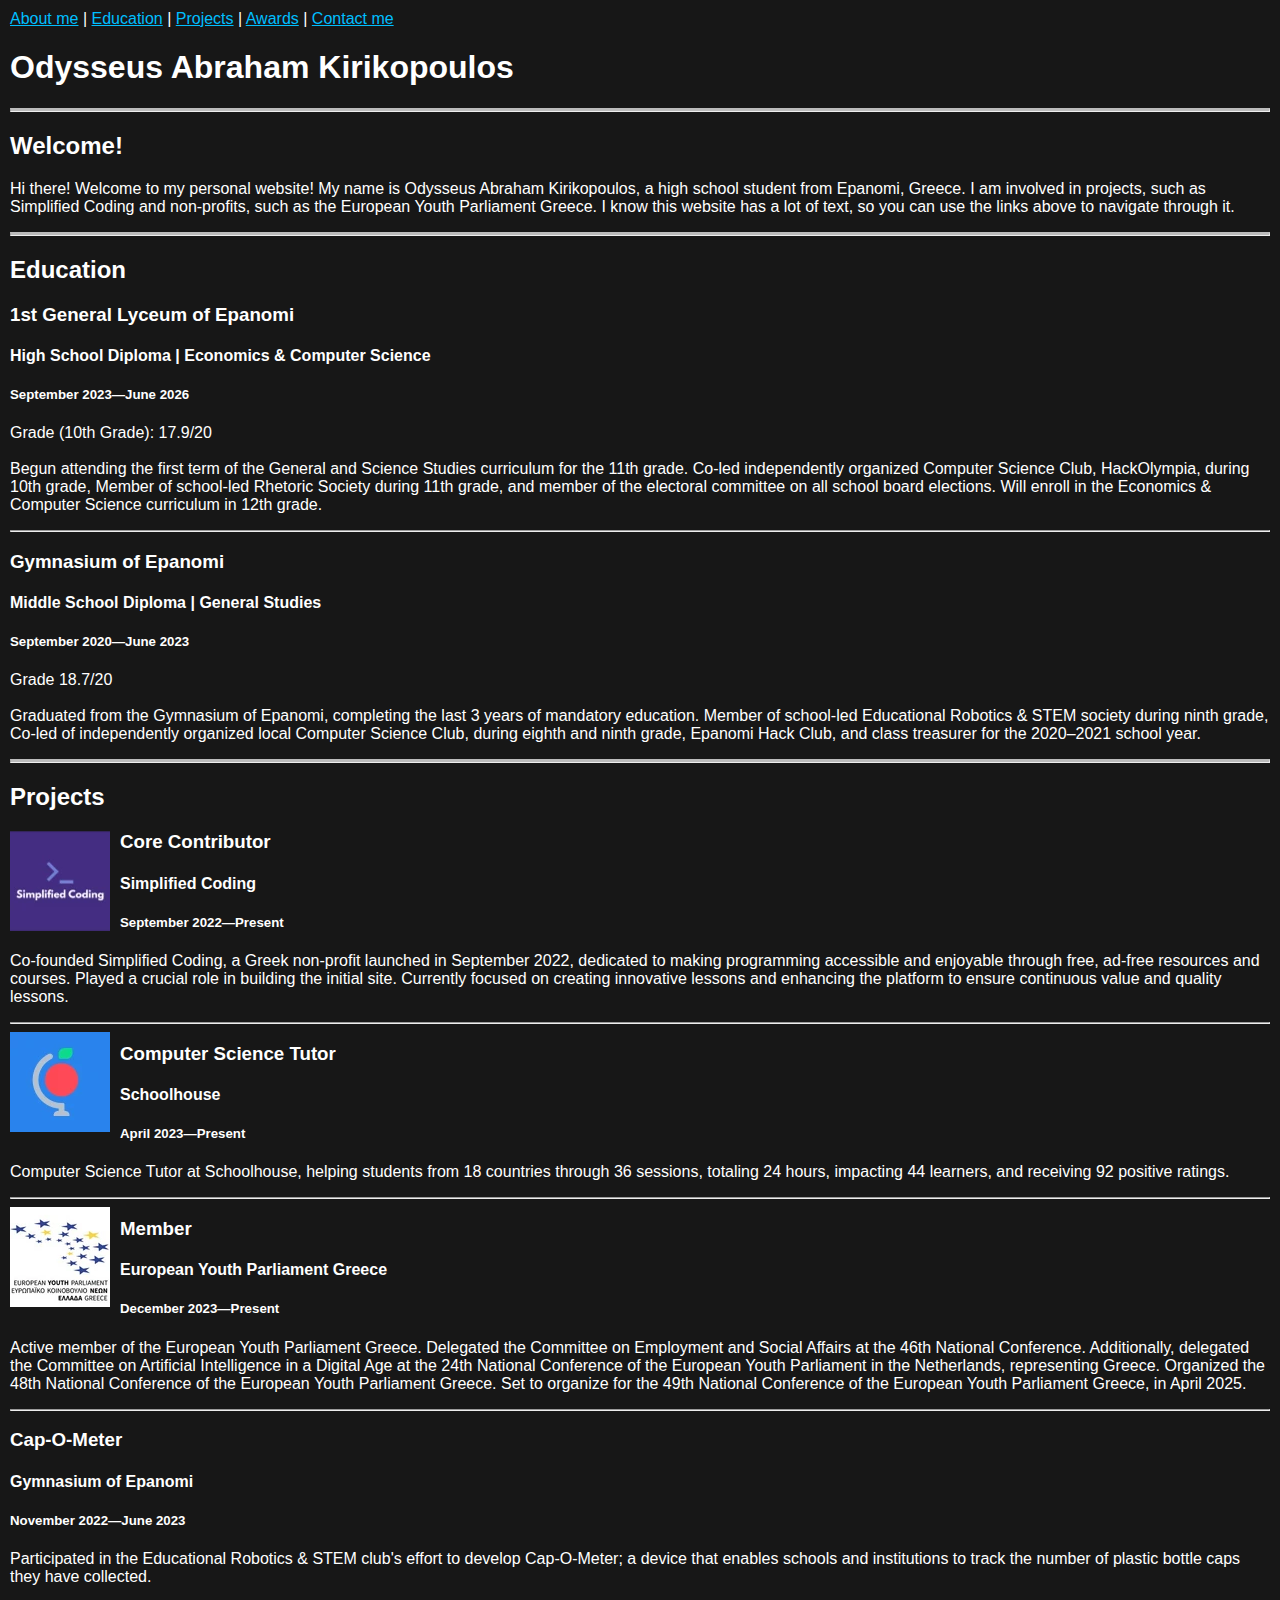
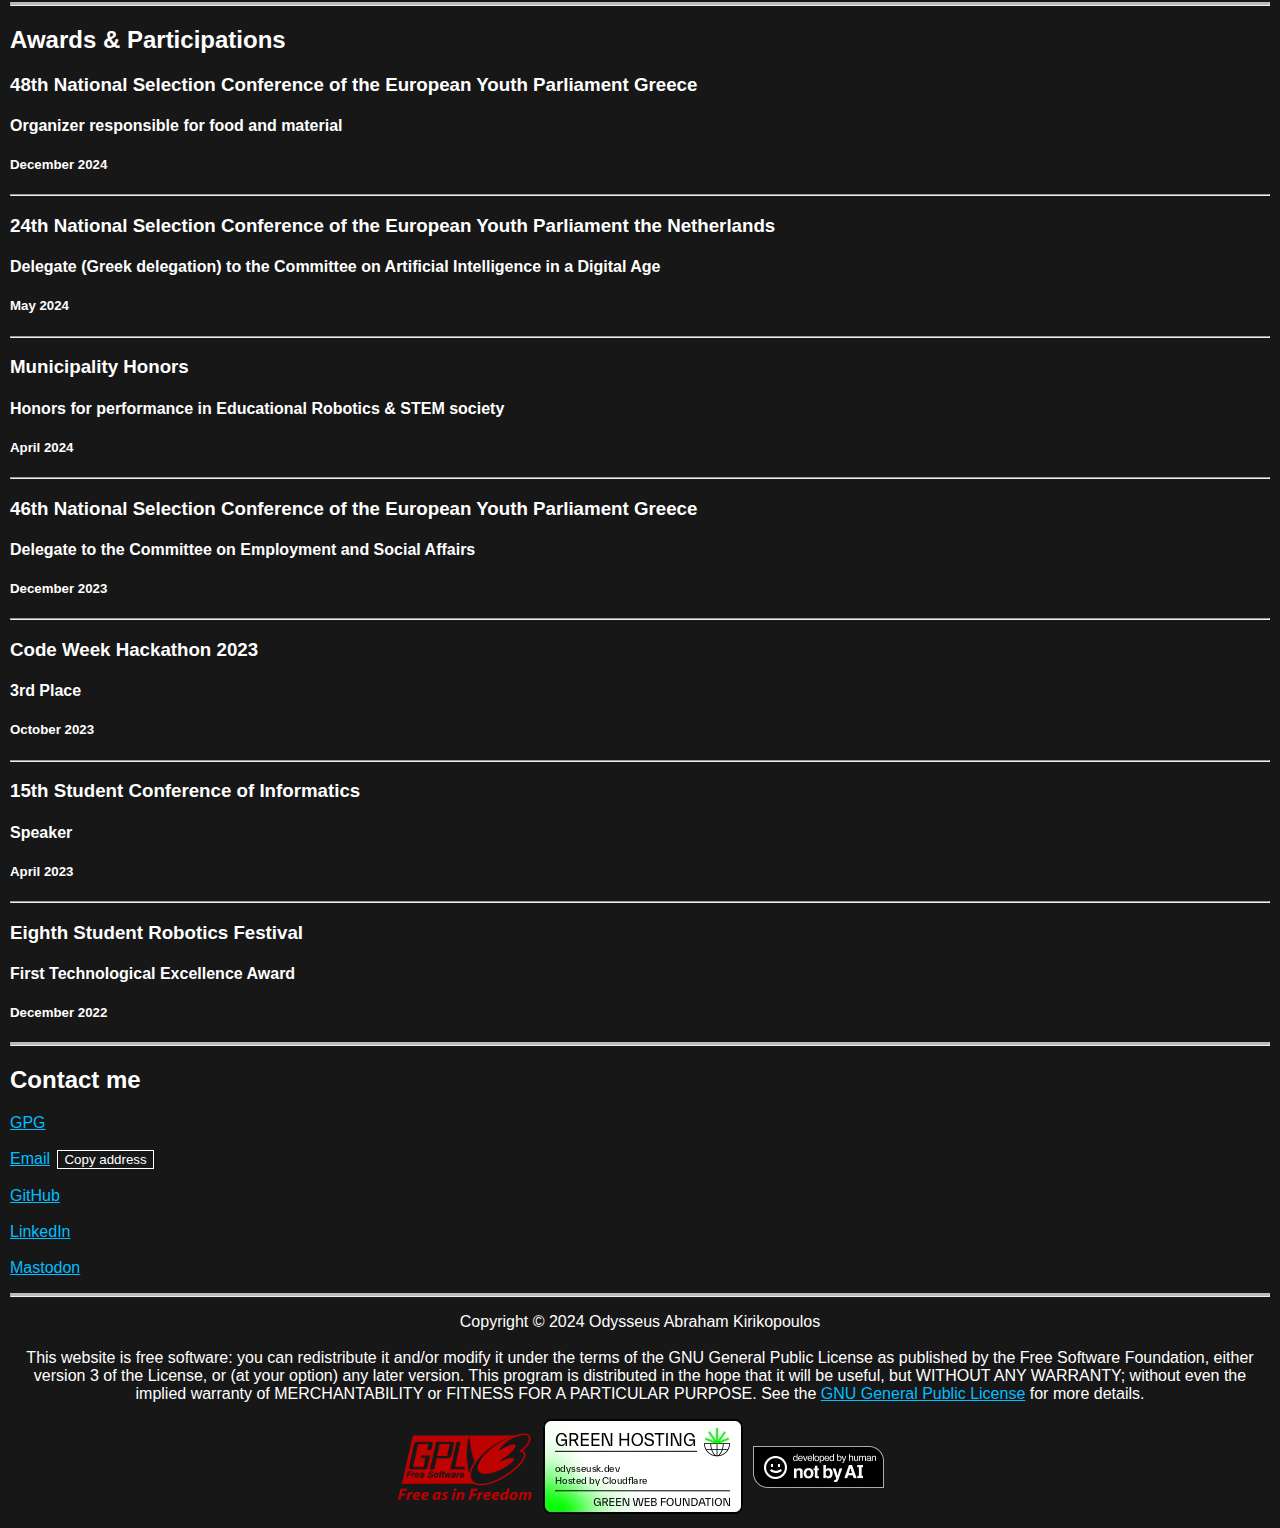
==== index.html @ 644450b6 "Slight changes in about me" ====
<!DOCTYPE html>

<html lang="en">

<head>

    <meta charset="UTF-8">
    <meta name="viewport" content="width=device-width">
    <meta name="description" content="The personal website of Odysseus Abraham Kirikopoulos">

    <link rel="stylesheet" href="style.css">
    <link rel="preload" href="https://fonts.googleapis.com/css2?family=Ubuntu:ital,wght@0,300;0,400;0,500;0,700;1,300;1,400;1,500;1,700&display=swap" as="font" crossorigin>

    <title>Odysseus Abraham Kirikopoulos</title>

</head>

<body>

<a href="#about-me">About me</a>
|
<a href="#education">Education</a>
|
<a href="#projects">Projects</a>
|
<a href="#awards">Awards</a>
|
<a href="#contact-me">Contact me</a>

<div id="banner">

  <h1>Odysseus Abraham Kirikopoulos</h1>

</div>

<hr class="solid">

<div id="about-me">

    <h2>Welcome!</h2>

        <p>
        Hi there!
        Welcome to my personal website!
        My name is Odysseus Abraham Kirikopoulos, a high school student from Epanomi, Greece.
        I am involved in projects, such as Simplified Coding
        and non-profits, such as the European Youth Parliament Greece.
        I know this website has a lot of text, so you can use the links above to navigate through it.
    </p>

</div>

<hr class="solid">

<div id="education">

    <h2>Education</h2>

        <h3>1st General Lyceum of Epanomi</h3>
        <h4>High School Diploma | Economics & Computer Science</h4>
        <h5>September 2023—June 2026</h5>

        <p>
        Grade (10th Grade): 17.9/20

        <br><br>
        Begun attending the first term of the General and Science Studies curriculum for the 11th grade.
        Co-led independently organized Computer Science Club, HackOlympia, during 10th grade,
        Member of school-led Rhetoric Society during 11th grade,
        and member of the electoral committee on all school board elections.
        Will enroll in the Economics & Computer Science curriculum in 12th grade.
    </p>

    <hr>

        <h3>Gymnasium of Epanomi</h3>
        <h4>Middle School Diploma | General Studies</h4>
        <h5>September 2020—June 2023</h5>

        <p>
        Grade 18.7/20

        <br><br>
        Graduated from the Gymnasium of Epanomi, completing the last 3 years of mandatory education.
        Member of school-led Educational Robotics & STEM society during ninth grade,
        Co-led of independently organized local Computer Science Club, during eighth and ninth grade,
        Epanomi Hack Club, and class treasurer for the 2020–2021 school year.
    </p>

</div>

<hr class="solid">

<div id="projects">

    <h2>Projects</h2>

            <img src="media/simplified_coding.webp" width="100" height="100" alt="Simplified Coding logo">

            <h3>Core Contributor</h3>
            <h4>Simplified Coding</h4>
            <h5>September 2022—Present</h5>

            <p>
            Co-founded Simplified Coding, a Greek non-profit launched in September 2022,
            dedicated to making programming accessible and enjoyable through free,
            ad-free resources and courses. Played a crucial role in building the
            initial site. Currently focused on creating innovative lessons and enhancing
            the platform to ensure continuous value and quality lessons.
        </p>

        <hr>

            <img src="media/schoolhouse.webp" width="100" height="100" alt="Schoolhouse logo">

            <h3>Computer Science Tutor</h3>
            <h4>Schoolhouse</h4>
            <h5>April 2023—Present</h5>

            <p>
            Computer Science Tutor at Schoolhouse, helping students from 18 countries through 36 sessions, totaling 24 hours,
            impacting 44 learners, and receiving 92 positive ratings.
        </p>

        <hr>

            <img src="media/eyp.webp" width="100" height="100" alt="European Youth Parliament logo">

            <h3>Member</h3>
            <h4>European Youth Parliament Greece</h4>
            <h5>December 2023—Present</h5>

            <p>
            Active member of the European Youth Parliament Greece.
            Delegated the Committee on Employment and Social Affairs at the 46th National Conference.
            Additionally, delegated the Committee on Artificial Intelligence in a Digital Age
            at the 24th National Conference of the European Youth Parliament in the Netherlands, representing Greece.
            Organized the 48th National Conference of the European Youth Parliament Greece.
            Set to organize for the 49th National Conference of the European Youth Parliament Greece, in April 2025.
        </p>

        <hr>

            <h3>Cap-O-Meter</h3>
            <h4>Gymnasium of Epanomi</h4>
            <h5>November 2022—June 2023</h5>

            <p>
            Participated in the Educational Robotics & STEM club's effort to develop Cap-O-Meter;
            a device that enables schools and institutions to track the number of plastic bottle caps they have collected.
        </p>

</div>

<hr class="solid">

<div id="awards">

  <h2>Awards & Participations</h2>

    <h3>48th National Selection Conference of the European Youth Parliament Greece</h3>
    <h4>Organizer responsible for food and material</h4>
    <h5>December 2024</h5>

    <hr>

    <h3>24th National Selection Conference of the European Youth Parliament the Netherlands</h3>
    <h4>Delegate (Greek delegation) to the Committee on Artificial Intelligence in a Digital Age</h4>
    <h5>May 2024</h5>

    <hr>

    <h3>Municipality Honors</h3>
    <h4>Honors for performance in Educational Robotics & STEM society</h4>
    <h5>April 2024</h5>

    <hr>

    <h3>46th National Selection Conference of the European Youth Parliament Greece</h3>
    <h4>Delegate to the Committee on Employment and Social Affairs</h4>
    <h5>December 2023</h5>

    <hr>

    <h3>Code Week Hackathon 2023</h3>
    <h4>3rd Place</h4>
    <h5>October 2023</h5>

    <hr>

    <h3>15th Student Conference of Informatics</h3>
    <h4>Speaker</h4>
    <h5>April 2023</h5>

    <hr>

    <h3>Eighth Student Robotics Festival</h3>
    <h4>First Technological Excellence Award</h4>
    <h5>December 2022</h5>

</div>

<hr class="solid">

<div id="contact-me">

    <h2>Contact me</h2>

    <p>

        <a href="key.asc">GPG</a>

        <br><br>

        <a href="mailto:odysseusk@proton.me" target="_blank">Email</a> <button onclick="copyEmail()">Copy address</button>

        <script>

            function copyEmail() {
            const email = 'odysseusk@proton.me';
            const tempInput = document.createElement('input');
            tempInput.value = email;
            document.body.appendChild(tempInput);
            tempInput.select();
            tempInput.setSelectionRange(0, 99999);
            document.execCommand('copy');
            document.body.removeChild(tempInput);
            alert("Email copied to clipboard!");
            }

        </script>

        <br><br>

        <a href="https://github.com/odysseuskir" target="_blank">GitHub</a>

        <br><br>

        <a href="https://www.linkedin.com/in/odysseuskir" target="_blank">LinkedIn</a>

        <br><br>

        <a rel="me" href="https://kafeneio.social/@odysseus" target="_blank">Mastodon</a>

    </p>

</div>

<hr class="solid">

<footer>

<p>
  Copyright &copy; 2024 Odysseus Abraham Kirikopoulos

  <br><br>

  This website is free software: you can redistribute it and/or modify
  it under the terms of the GNU General Public License as published by
  the Free Software Foundation, either version 3 of the License, or
  (at your option) any later version.

  This program is distributed in the hope that it will be useful,
  but WITHOUT ANY WARRANTY; without even the implied warranty of
  MERCHANTABILITY or FITNESS FOR A PARTICULAR PURPOSE.
  See the <a href="LICENSE.txt" target="_blank">GNU General Public License</a> for more details.

</p>

<div class="image-container">
  <a href="LICENSE.txt"><img src="media/gnu.webp" width="136" height="68" alt="GNU General Public License 3 - Free Software - Free as in Freedom" /></a>
  <a href="https://www.thegreenwebfoundation.org/green-web-check/?url=odysseusk.dev"><img src="media/greenwebfoundation.webp" width="200" height="95" alt="This website runs on green hosting - verified by thegreenwebfoundation.org"></a>
  <a href="https://notbyai.fyi/" target="_blank"><img src="media/notbyai.webp" width="131" height="42" alt="Produced by human; not by AI"></a>
</div>

</footer>

</body>

</html>
---- style.css ----
body {
    margin: 5px;
    padding: 5px;
    background-color: #171717;
    color: white;
    font-family: 'Ubuntu', sans-serif;
}

a, a:visited {
    color: deepskyblue;
}

footer {
    text-align: center;
}

#projects img {
    float: left;
    margin-right: 10px;
}

hr.solid {
    border-top: 3px solid #bbb;
}

.image-container {
  display: flex;
  align-items: center;
  justify-content: center;
}

.image-container img {
  margin: 0 5px;
}

button {
    margin-left: 3px;
    background-color: #171717;
    color: white;
    border: 1px solid white;
}
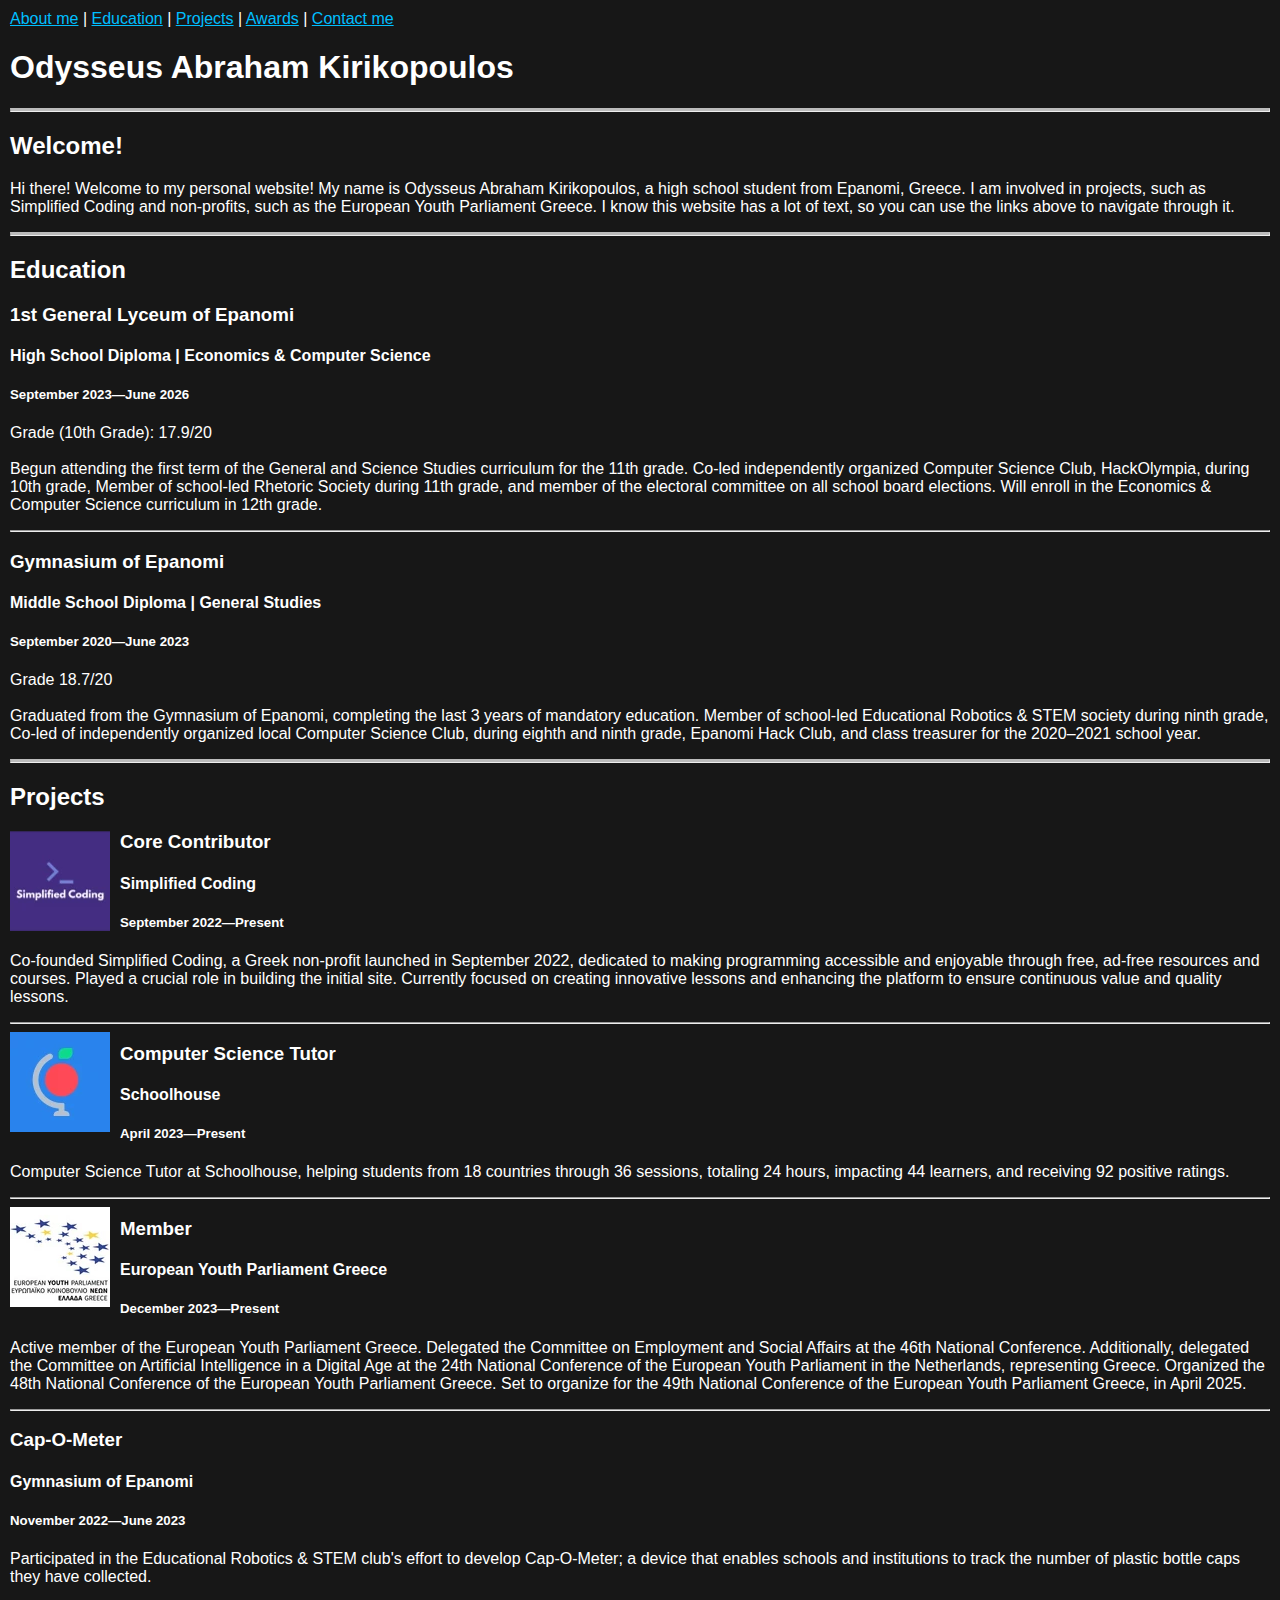
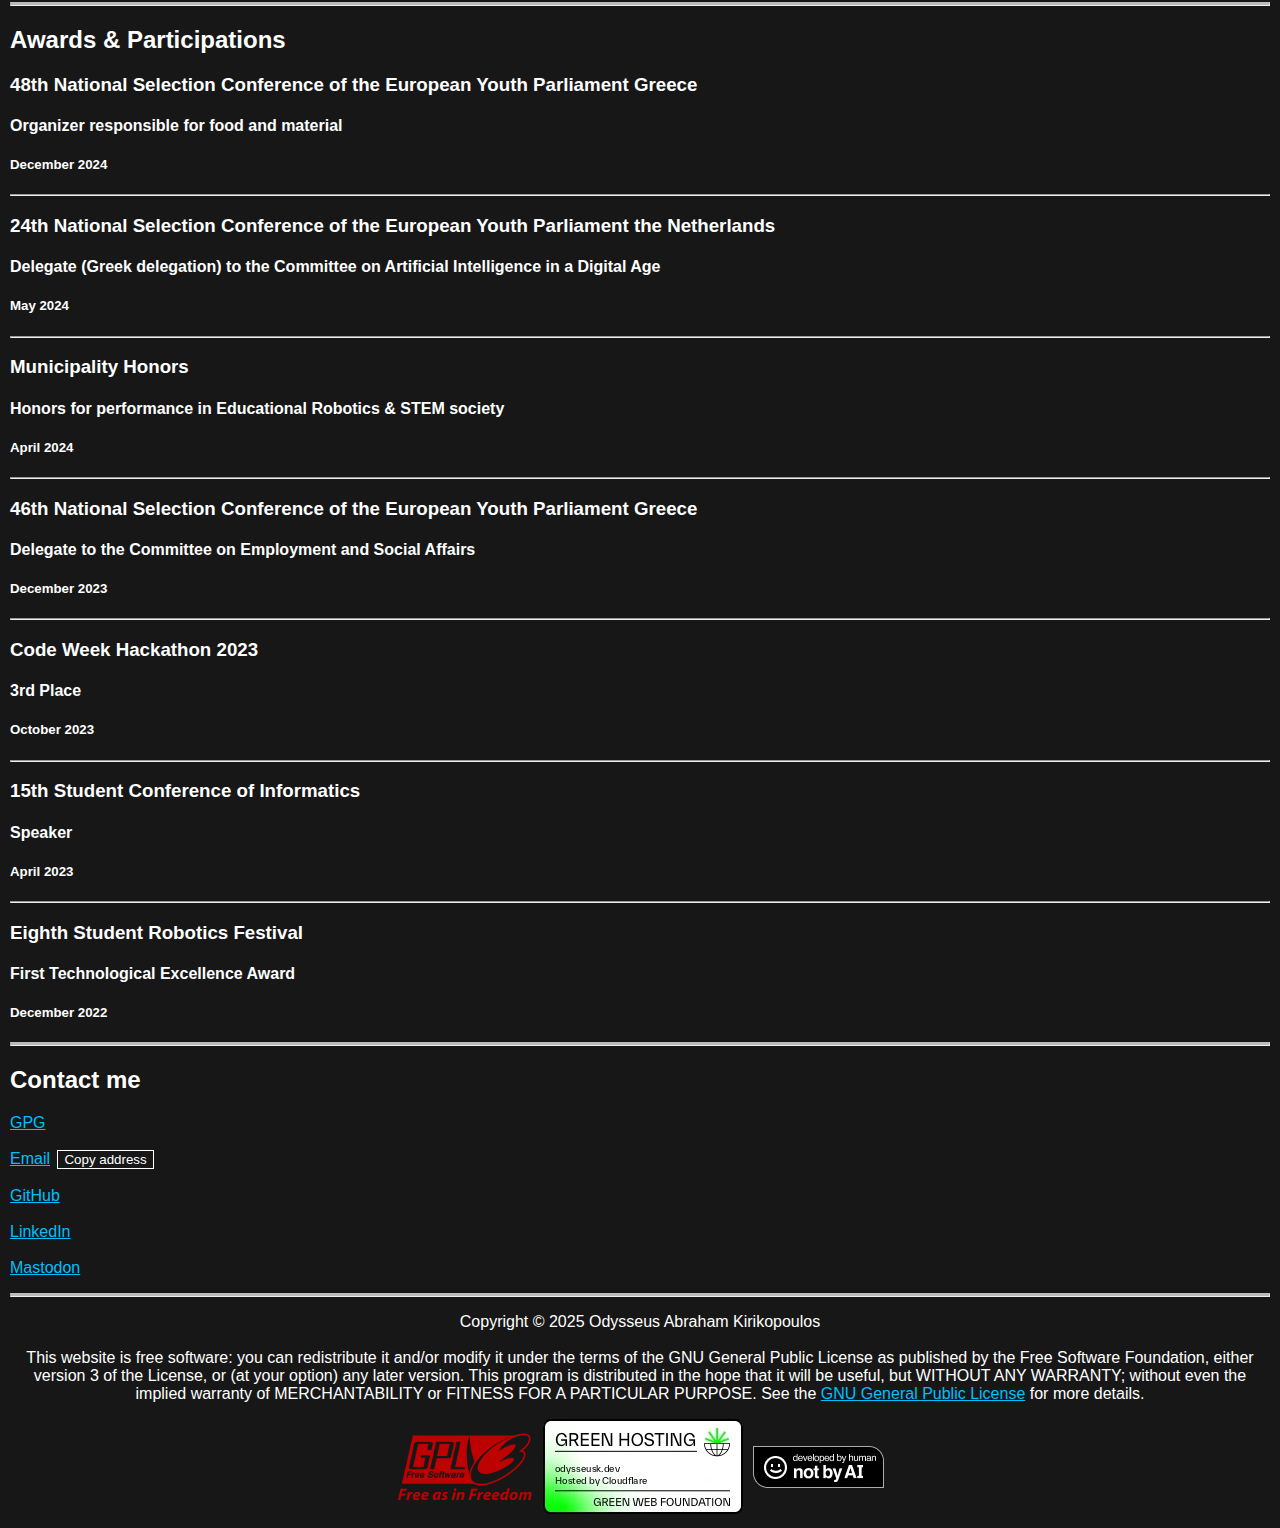
==== commit cda6c8b8: "Updated copyright notice" ====
--- a/index.html
+++ b/index.html
@@ -251,7 +251,7 @@
 <footer>
 
 <p>
-  Copyright &copy; 2024 Odysseus Abraham Kirikopoulos
+  Copyright &copy; 2025 Odysseus Abraham Kirikopoulos
 
   <br><br>
 
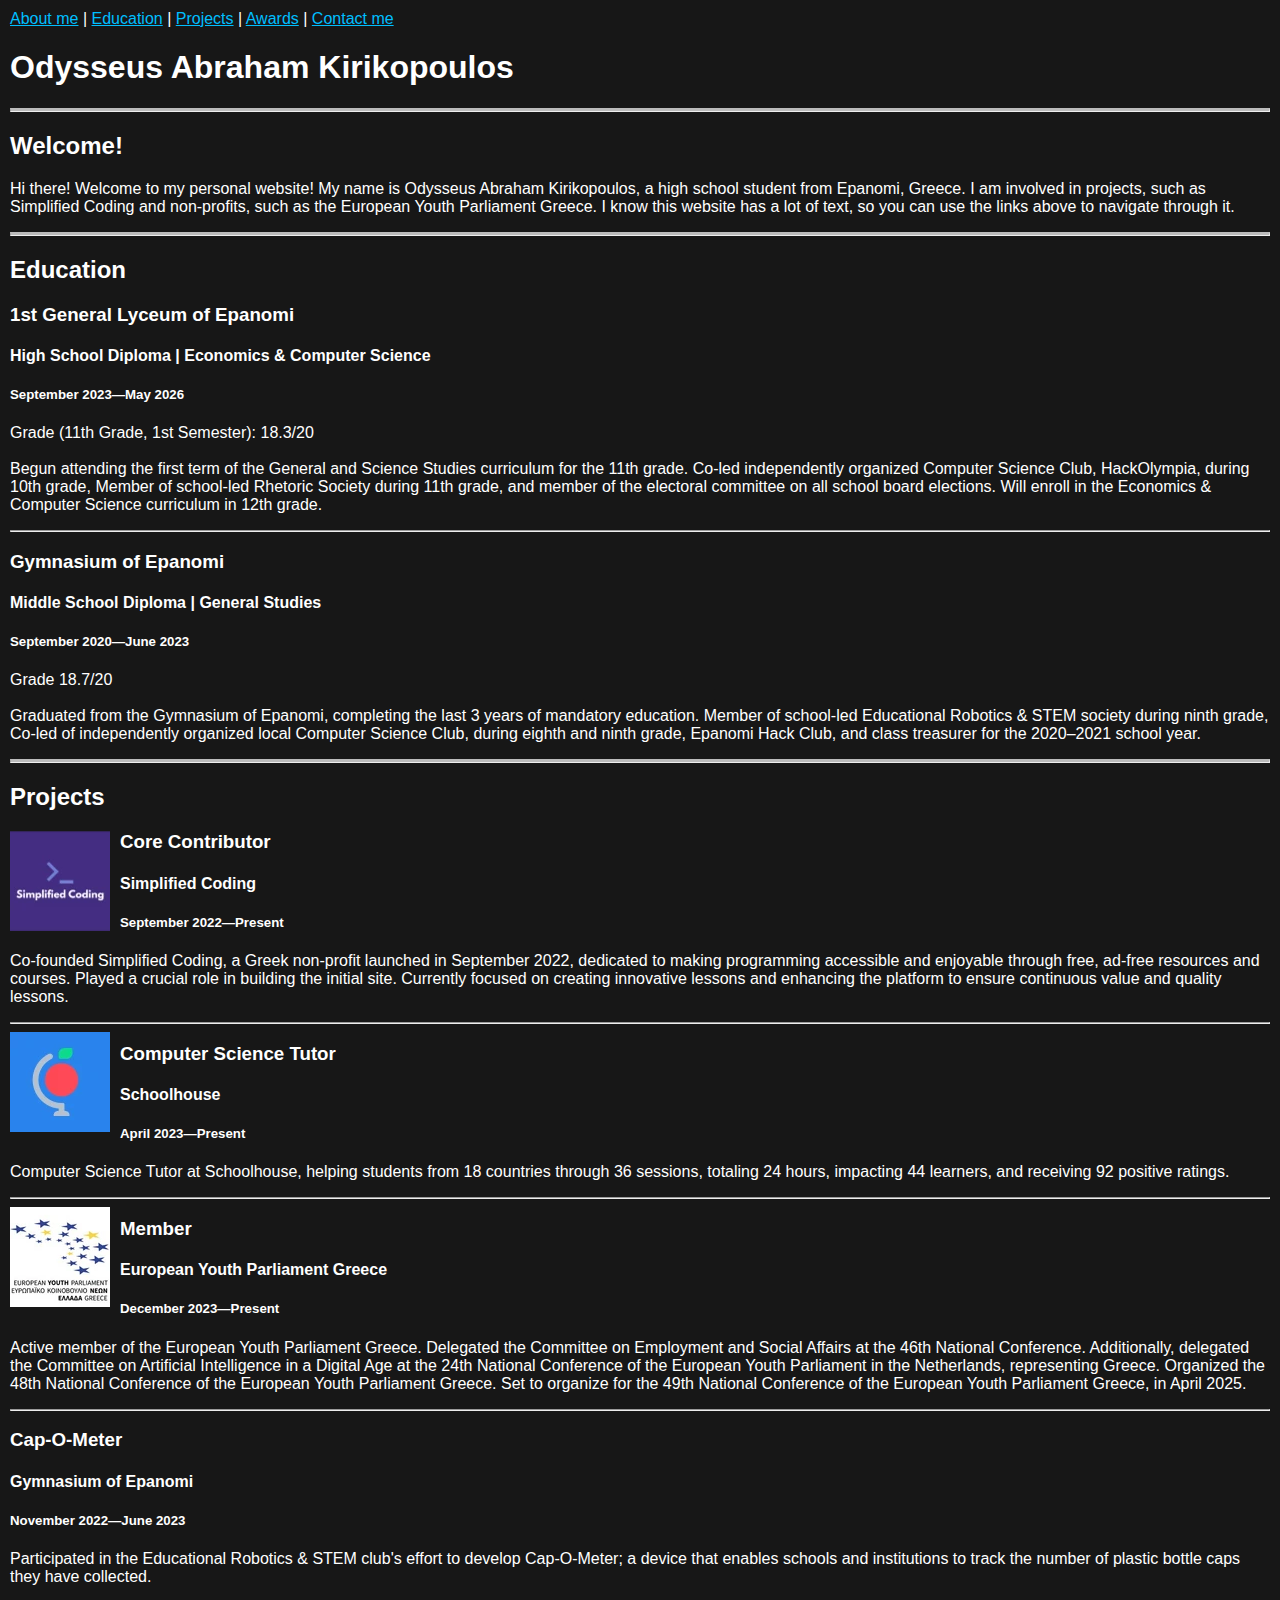
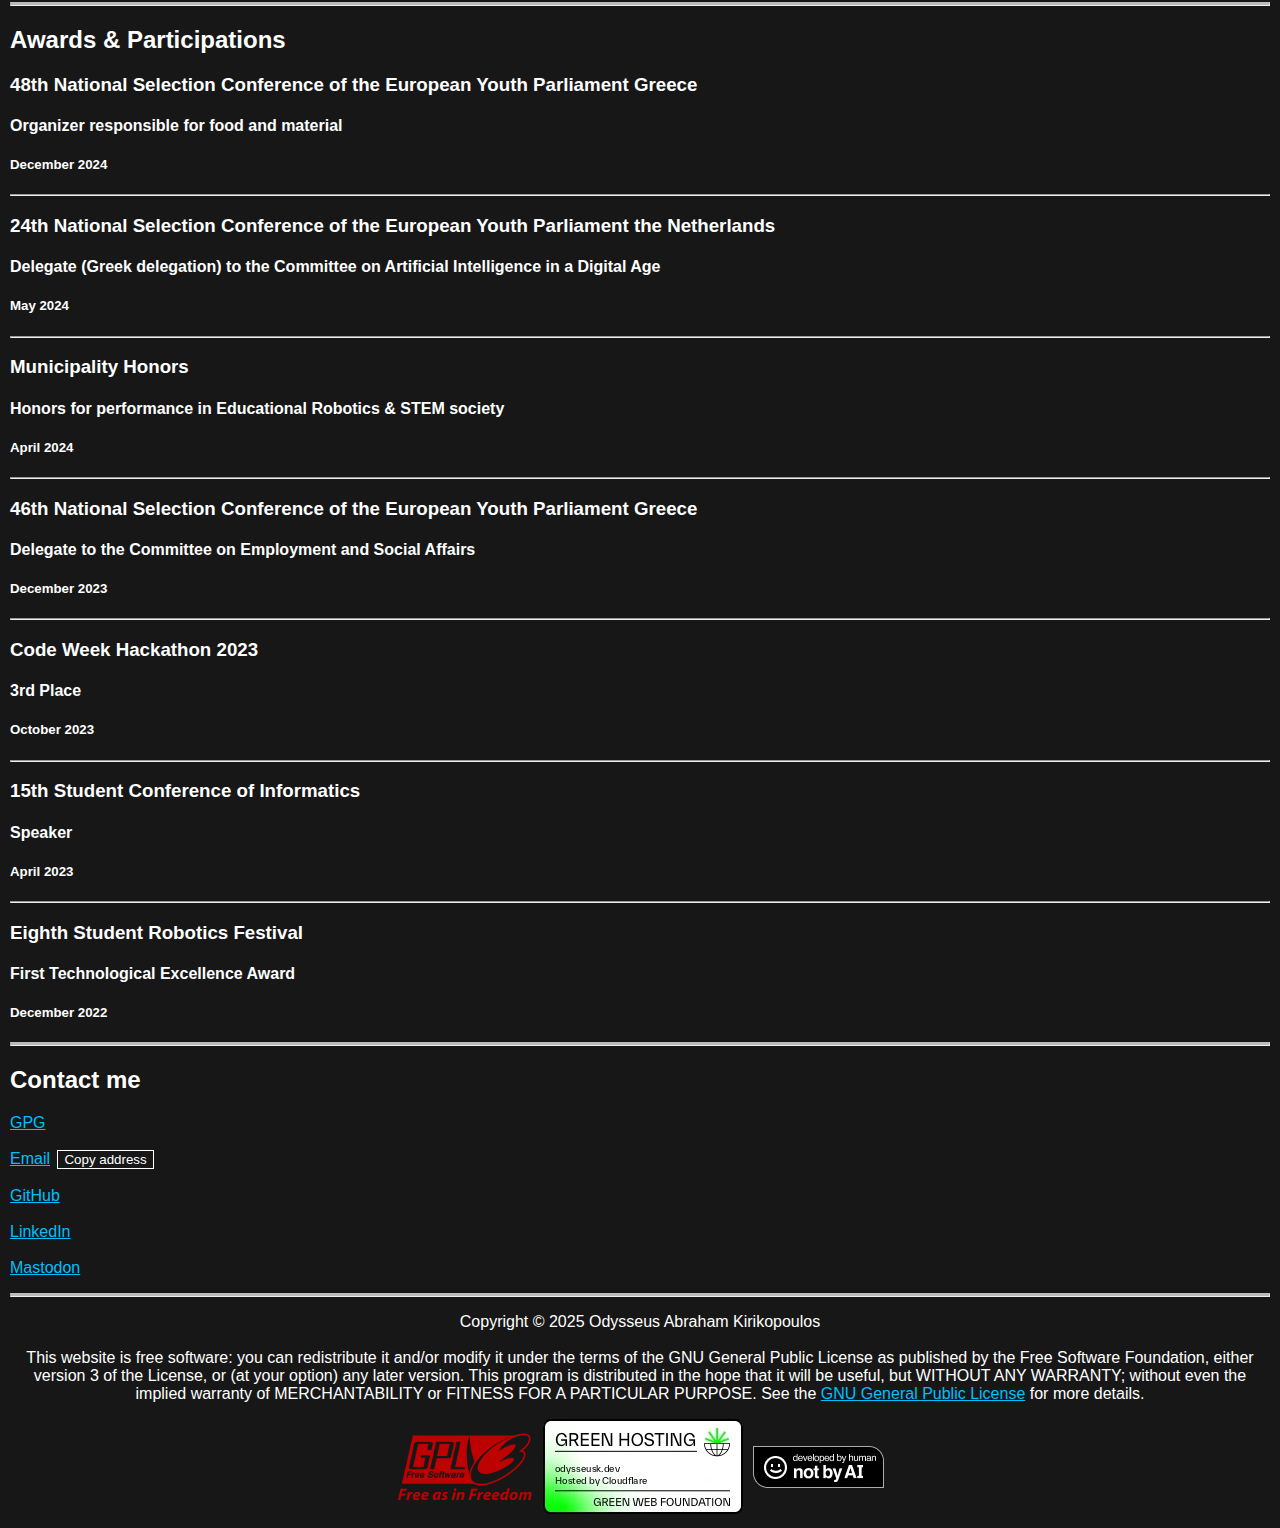
==== commit 9437822d: "Updated grade" ====
--- a/index.html
+++ b/index.html
@@ -58,10 +58,10 @@
 
         <h3>1st General Lyceum of Epanomi</h3>
         <h4>High School Diploma | Economics & Computer Science</h4>
-        <h5>September 2023—June 2026</h5>
+        <h5>September 2023—May 2026</h5>
 
         <p>
-        Grade (10th Grade): 17.9/20
+        Grade (11th Grade, 1st Semester): 18.3/20
 
         <br><br>
         Begun attending the first term of the General and Science Studies curriculum for the 11th grade.
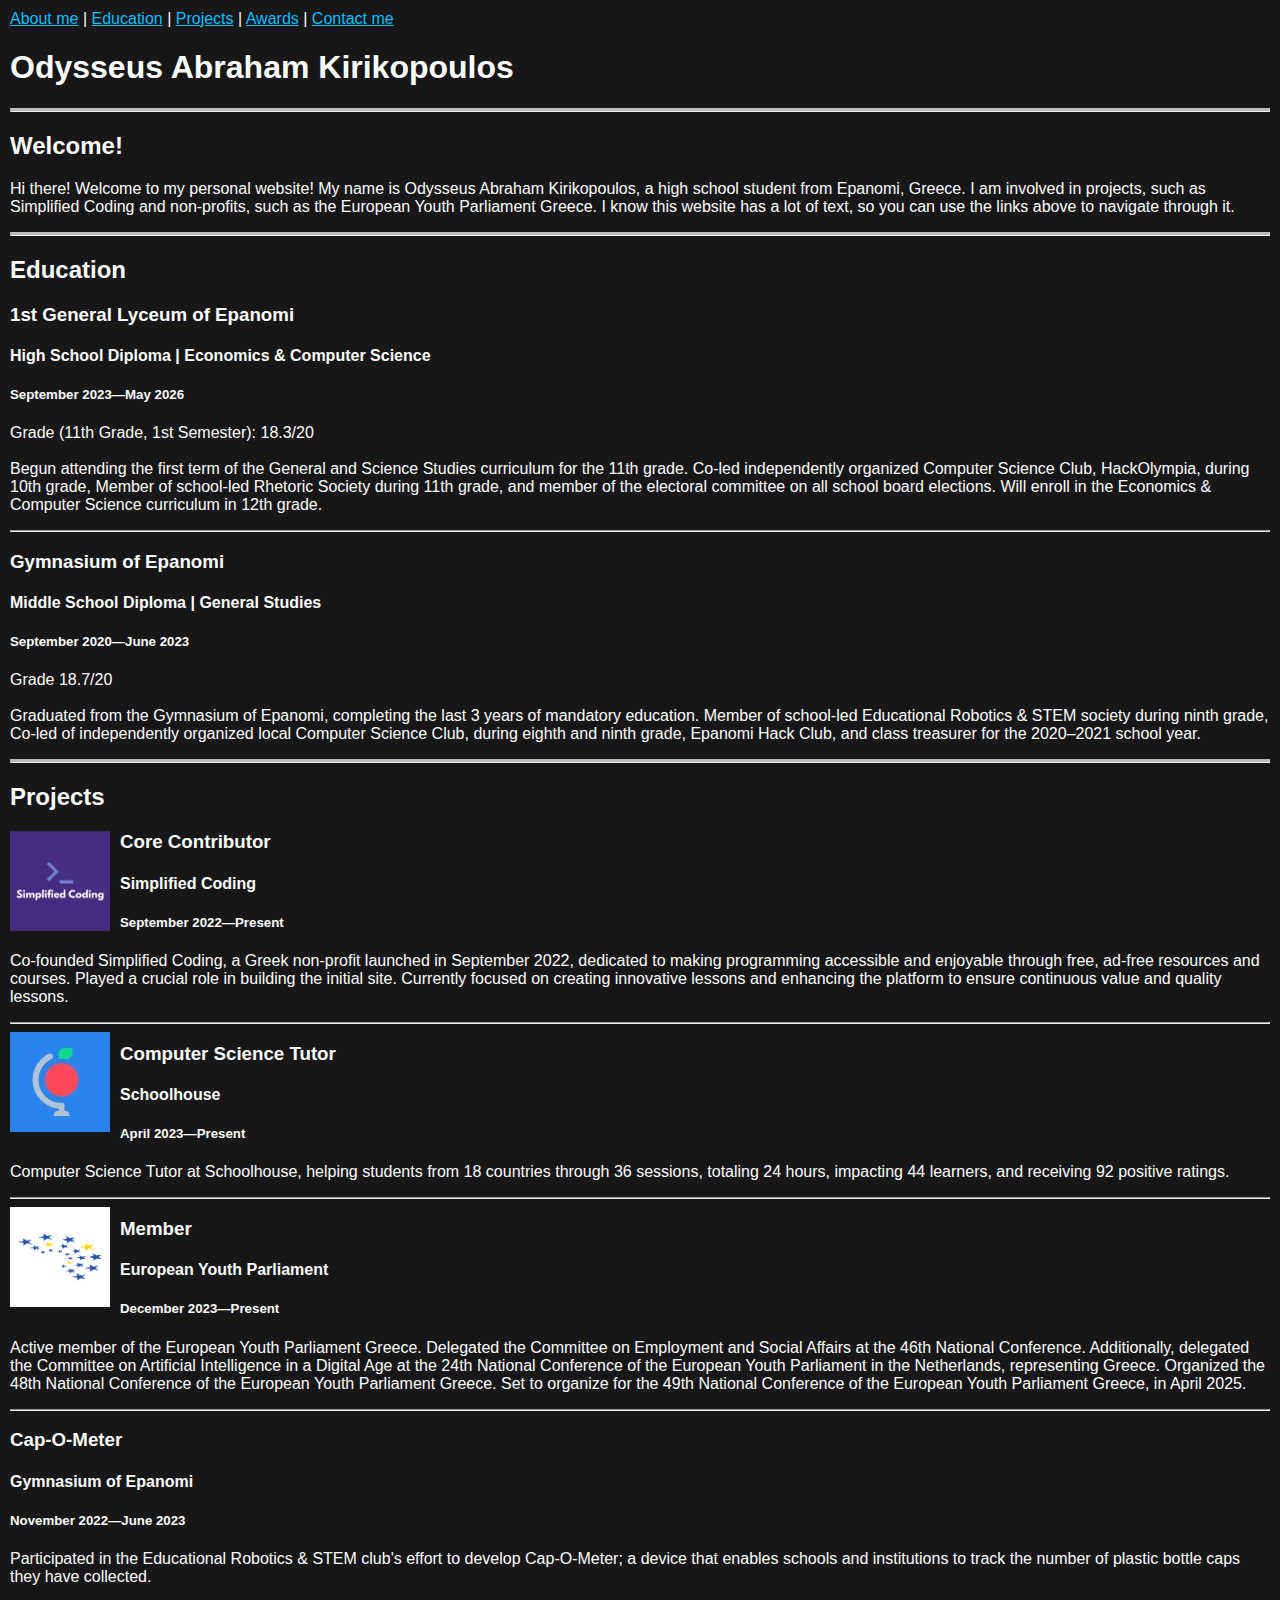
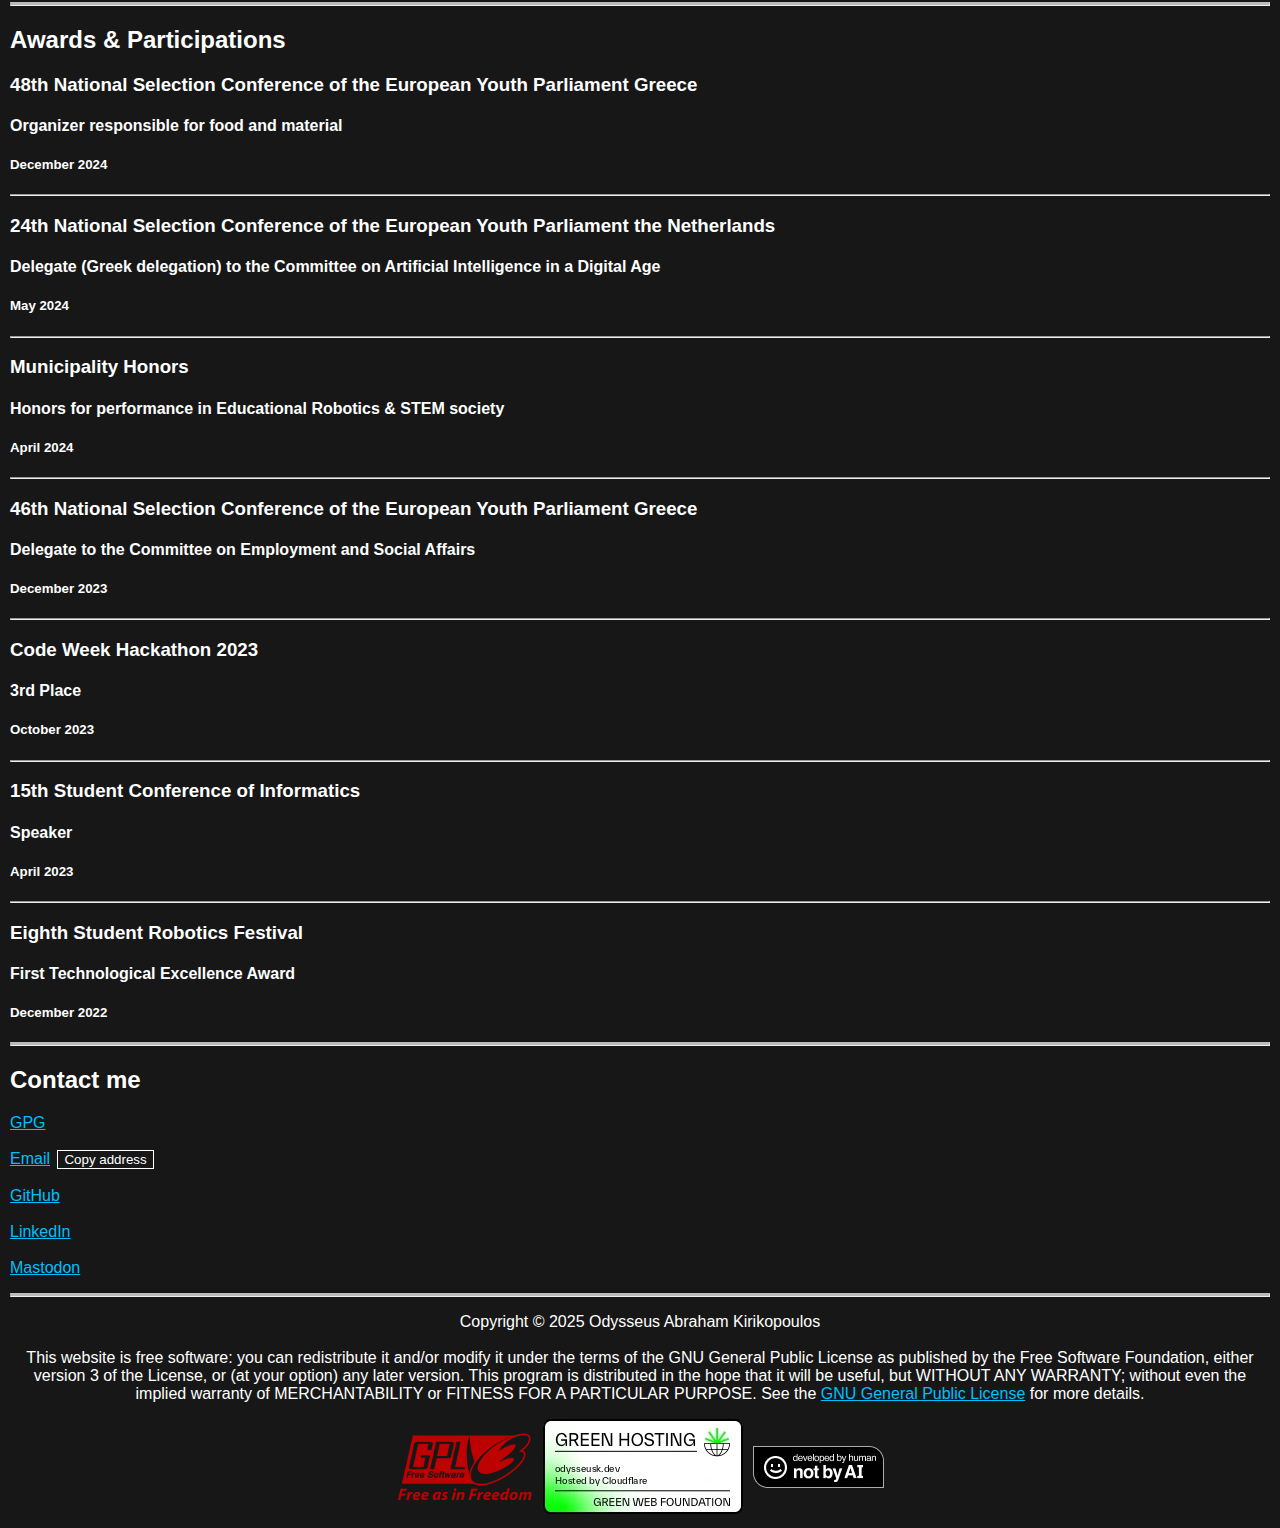
==== commit 5d3b312a: "changed at eyp section" ====
--- a/index.html
+++ b/index.html
@@ -127,7 +127,7 @@
             <img src="media/eyp.webp" width="100" height="100" alt="European Youth Parliament logo">
 
             <h3>Member</h3>
-            <h4>European Youth Parliament Greece</h4>
+            <h4>European Youth Parliament</h4>
             <h5>December 2023—Present</h5>
 
             <p>
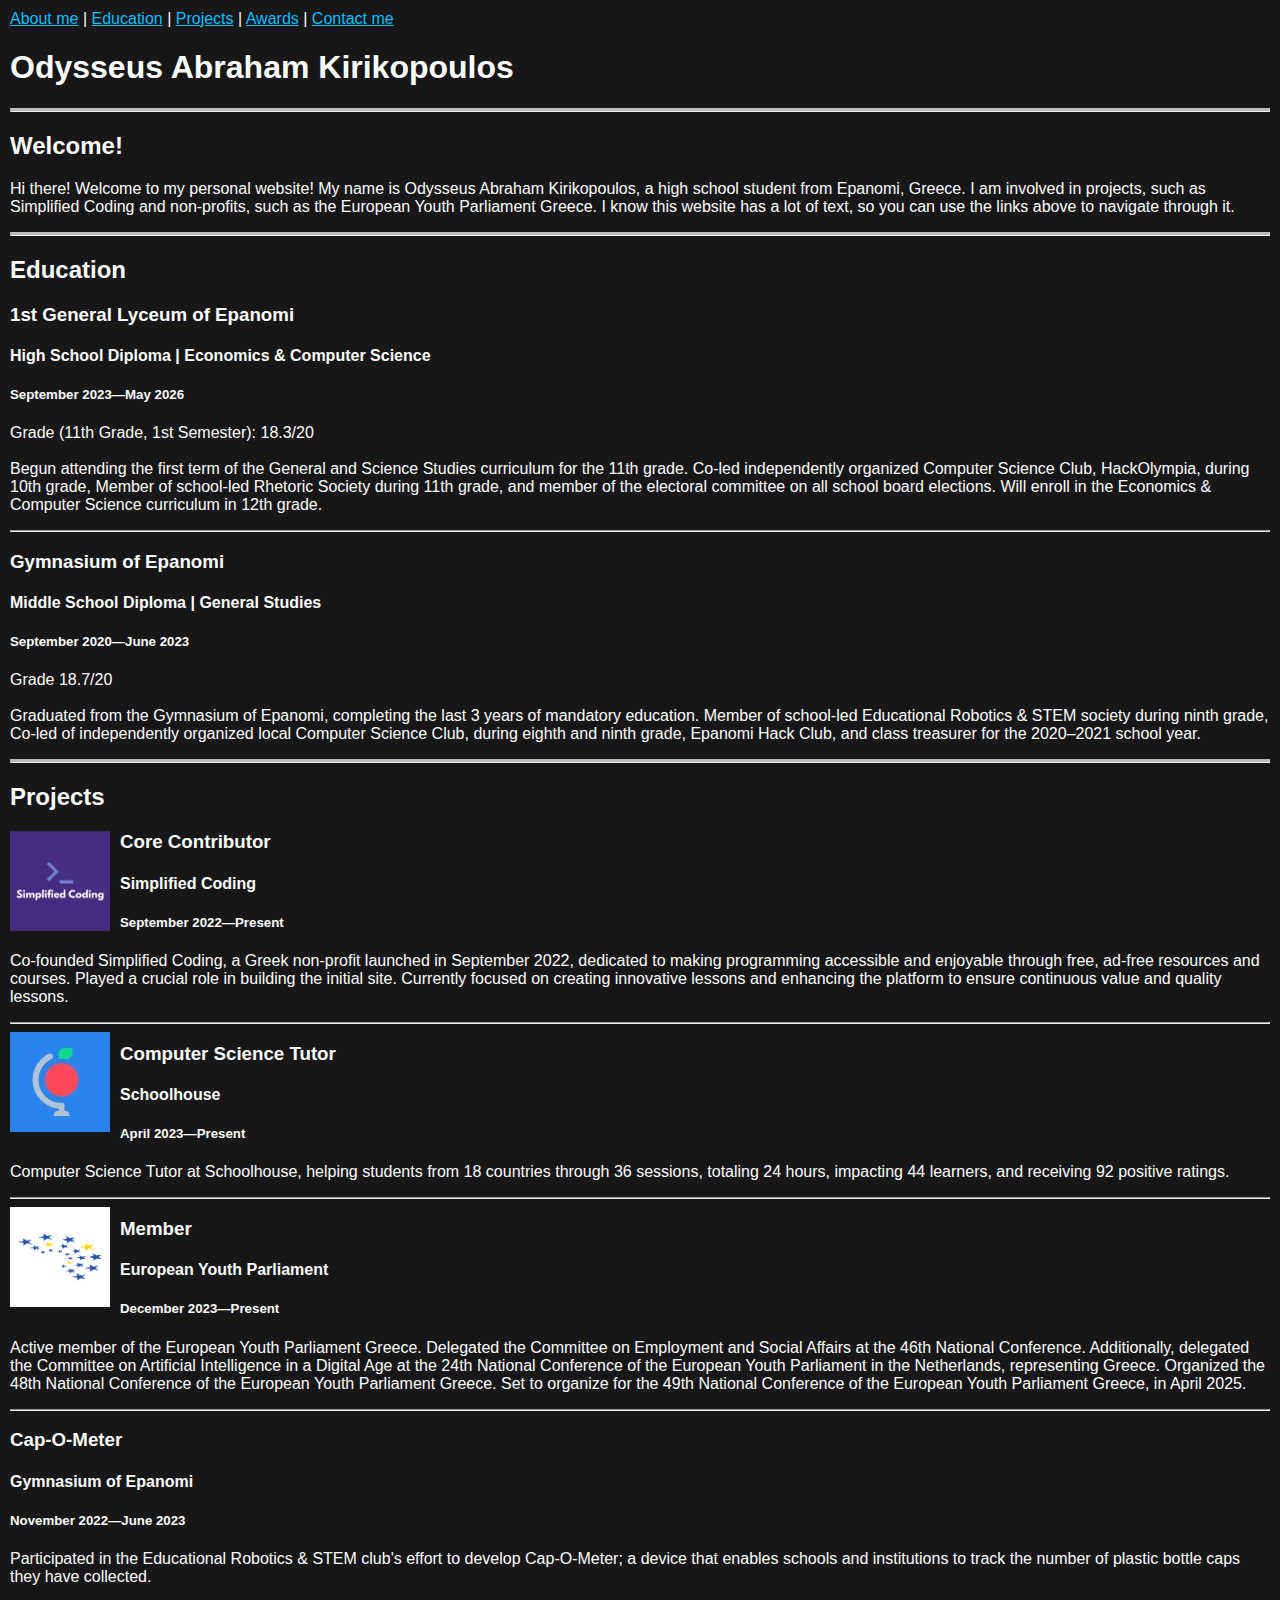
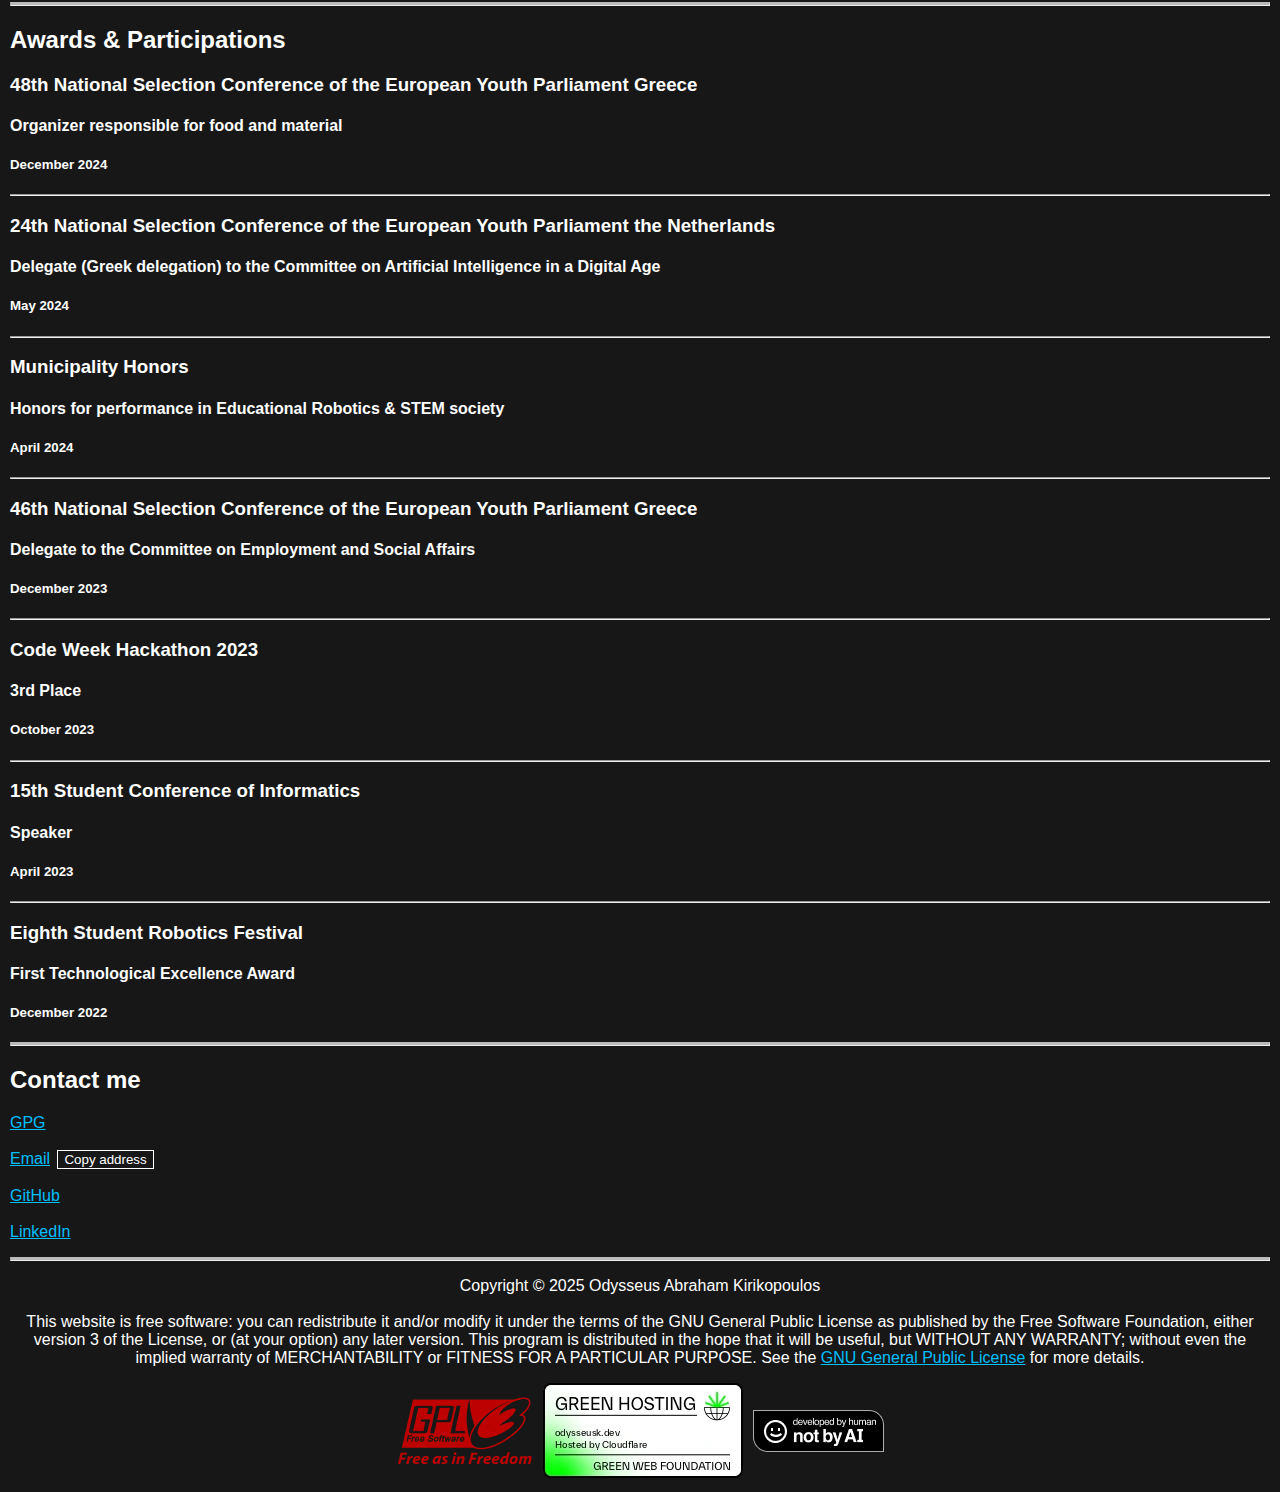
==== commit 9e689490: "Updated Mastodon" ====
--- a/index.html
+++ b/index.html
@@ -238,9 +238,6 @@
 
         <a href="https://www.linkedin.com/in/odysseuskir" target="_blank">LinkedIn</a>
 
-        <br><br>
-
-        <a rel="me" href="https://kafeneio.social/@odysseus" target="_blank">Mastodon</a>
 
     </p>
 
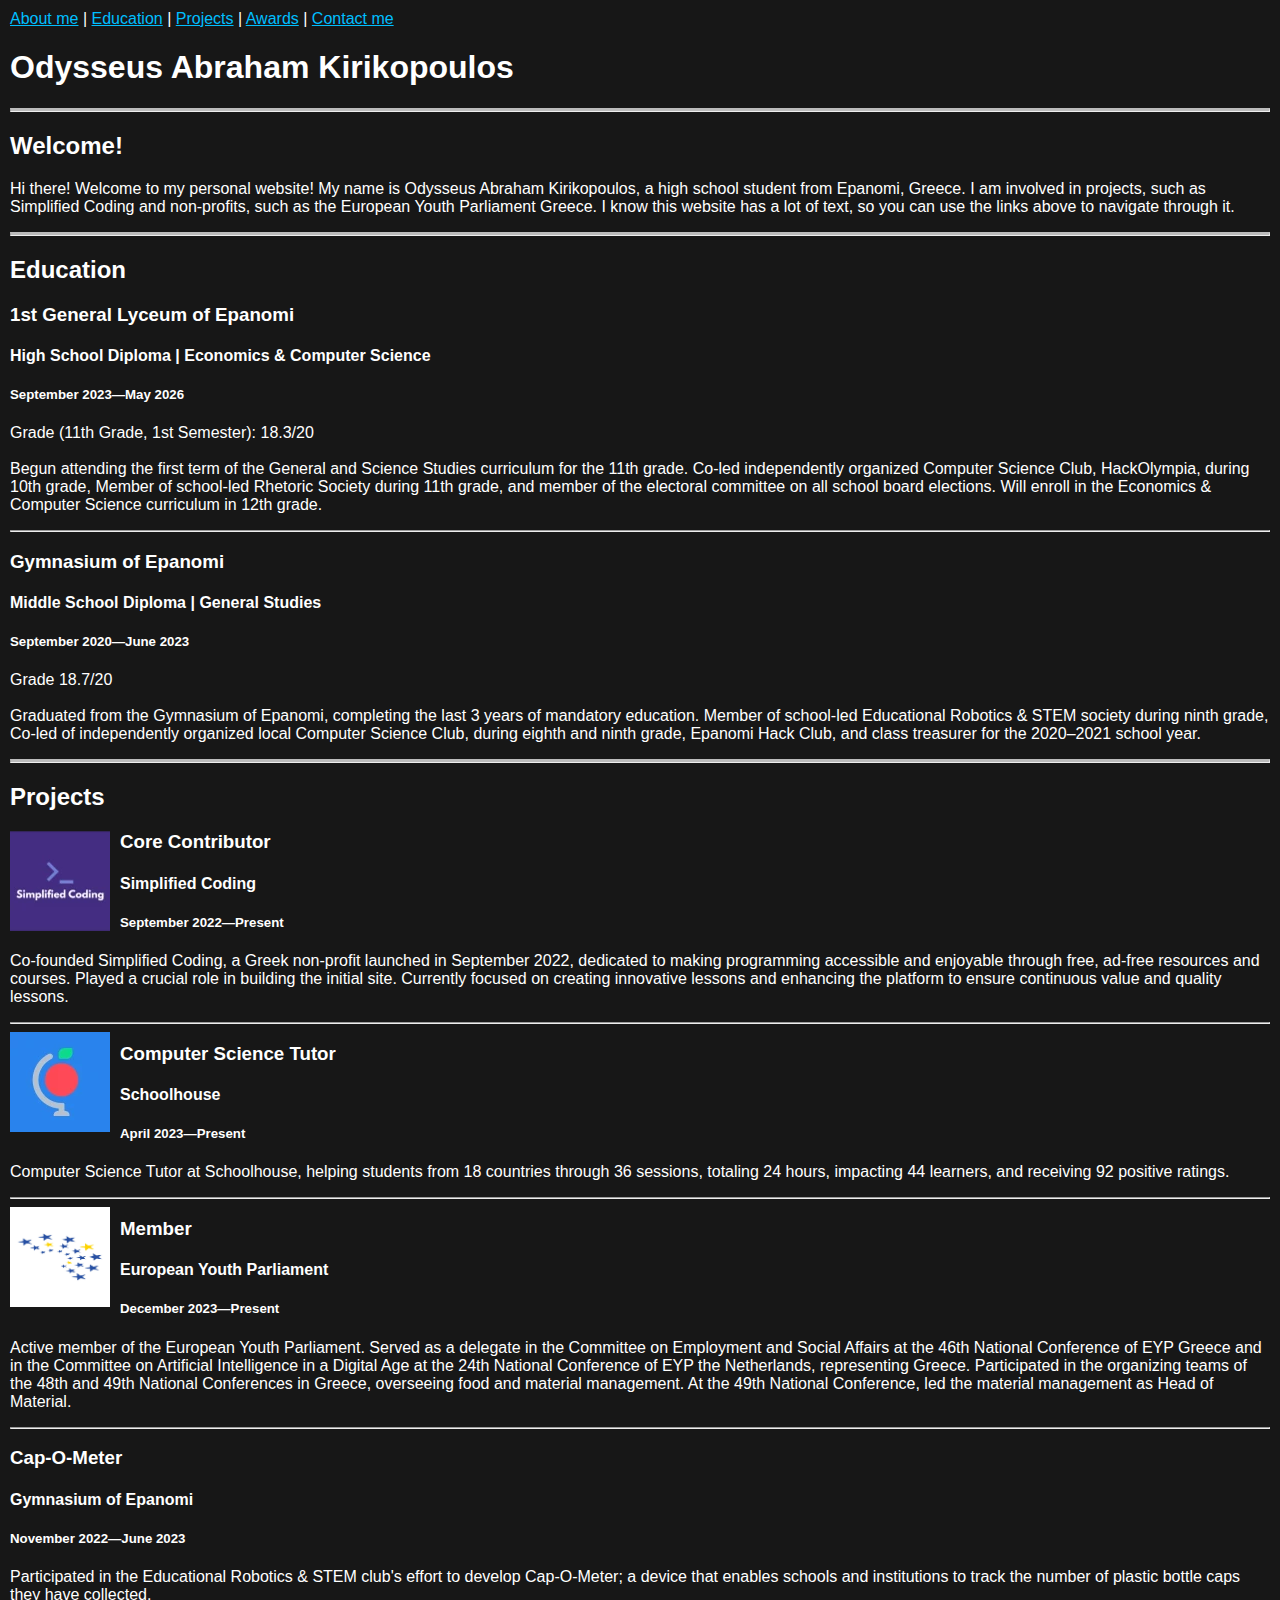
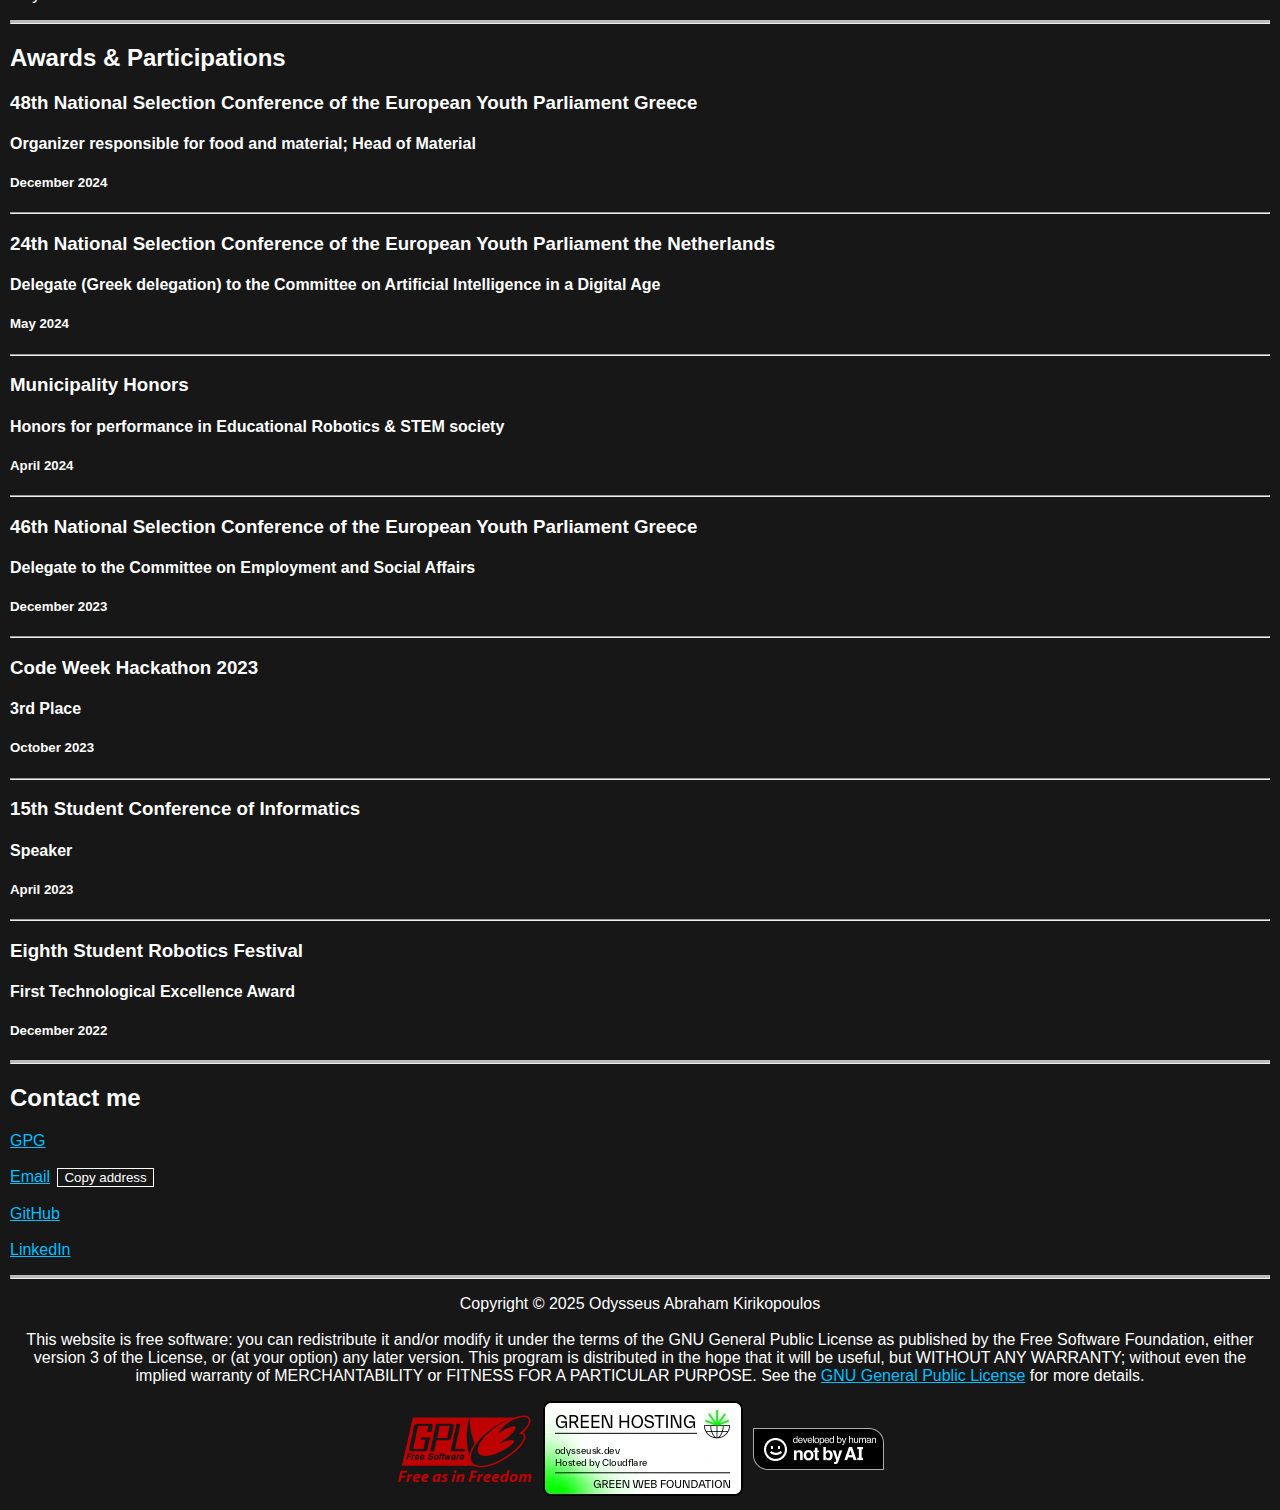
==== commit 367b1313: "Updated EYP" ====
--- a/index.html
+++ b/index.html
@@ -131,13 +131,15 @@
             <h5>December 2023—Present</h5>
 
             <p>
-            Active member of the European Youth Parliament Greece.
-            Delegated the Committee on Employment and Social Affairs at the 46th National Conference.
-            Additionally, delegated the Committee on Artificial Intelligence in a Digital Age
-            at the 24th National Conference of the European Youth Parliament in the Netherlands, representing Greece.
-            Organized the 48th National Conference of the European Youth Parliament Greece.
-            Set to organize for the 49th National Conference of the European Youth Parliament Greece, in April 2025.
-        </p>
+                Active member of the European Youth Parliament.
+                Served as a delegate in the Committee on Employment and Social Affairs
+                at the 46th National Conference of EYP Greece and in the
+                Committee on Artificial Intelligence in a Digital Age
+                at the 24th National Conference of EYP the Netherlands, representing Greece.
+                Participated in the organizing teams of the 48th and 49th National Conferences in Greece,
+                overseeing food and material management.
+                At the 49th National Conference, led the material management as Head of Material.
+            </p>
 
         <hr>
 
@@ -159,7 +161,7 @@
   <h2>Awards & Participations</h2>
 
     <h3>48th National Selection Conference of the European Youth Parliament Greece</h3>
-    <h4>Organizer responsible for food and material</h4>
+    <h4>Organizer responsible for food and material; Head of Material</h4>
     <h5>December 2024</h5>
 
     <hr>
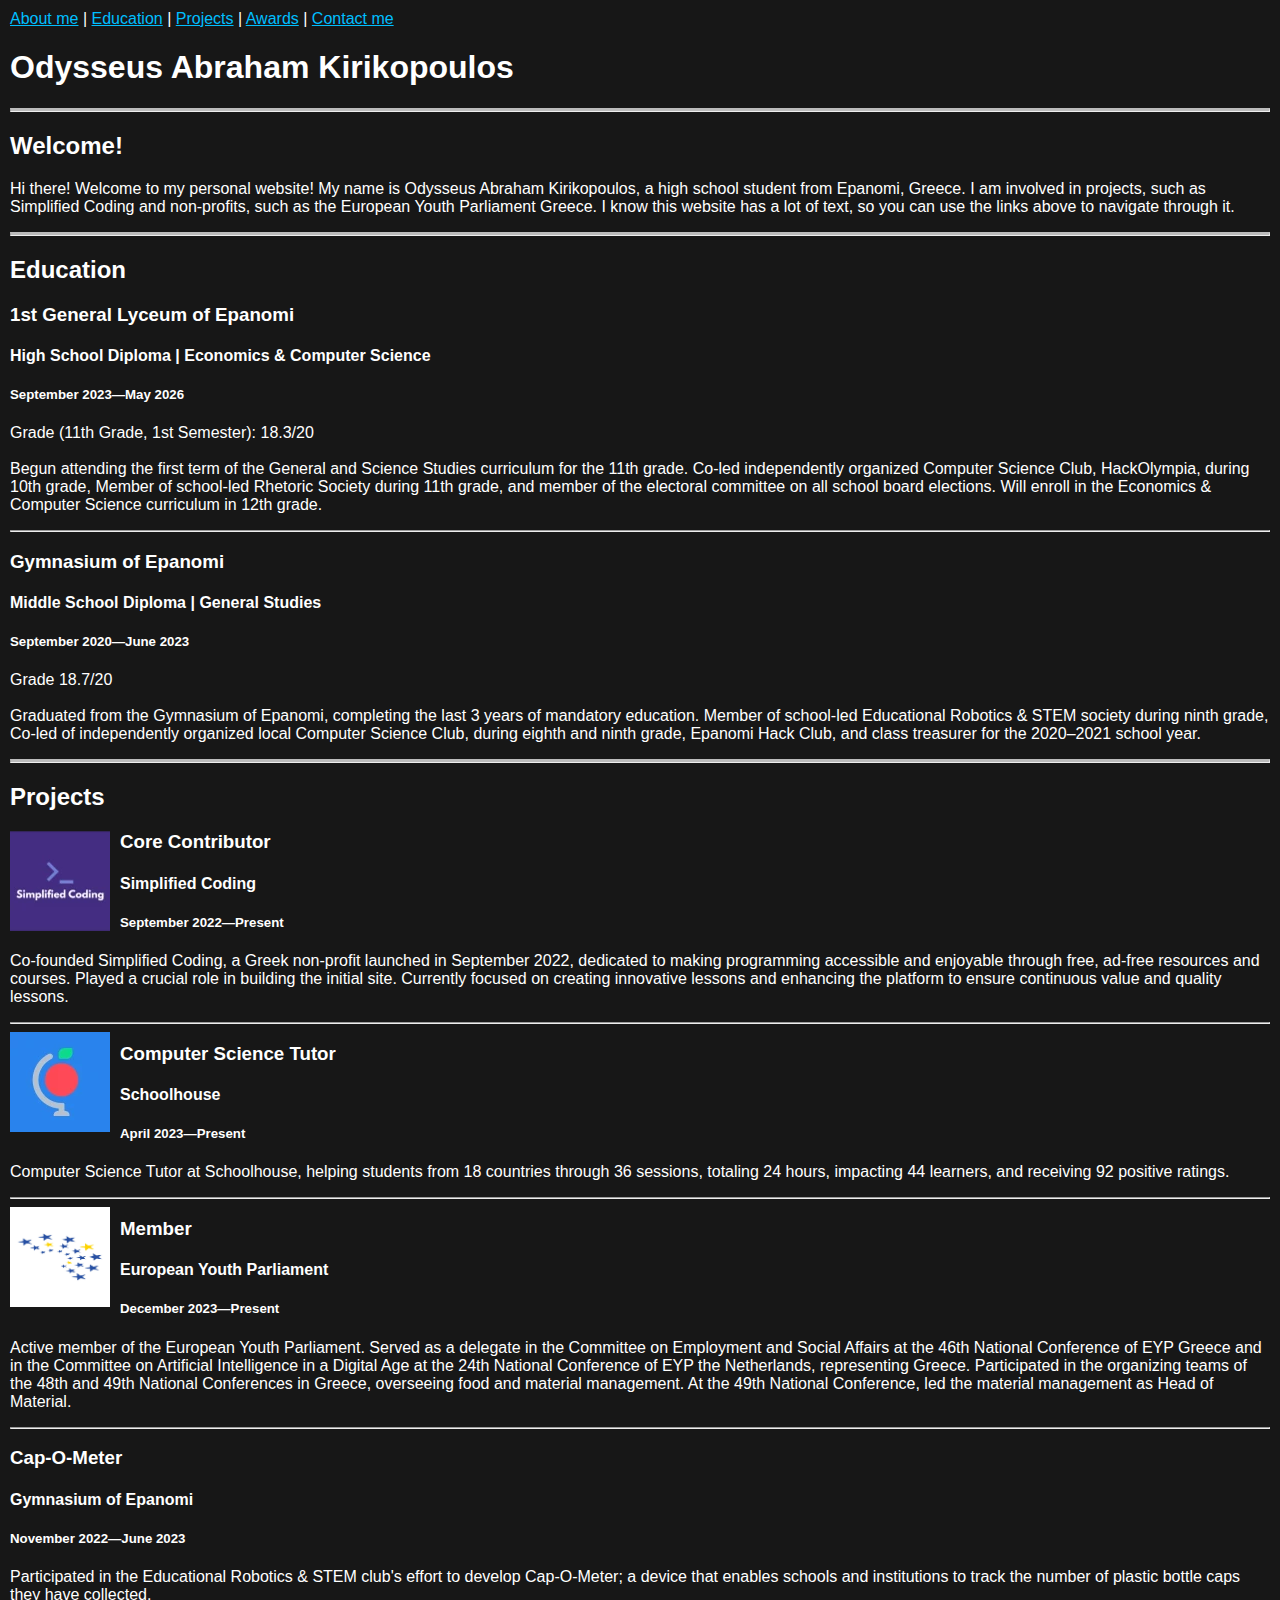
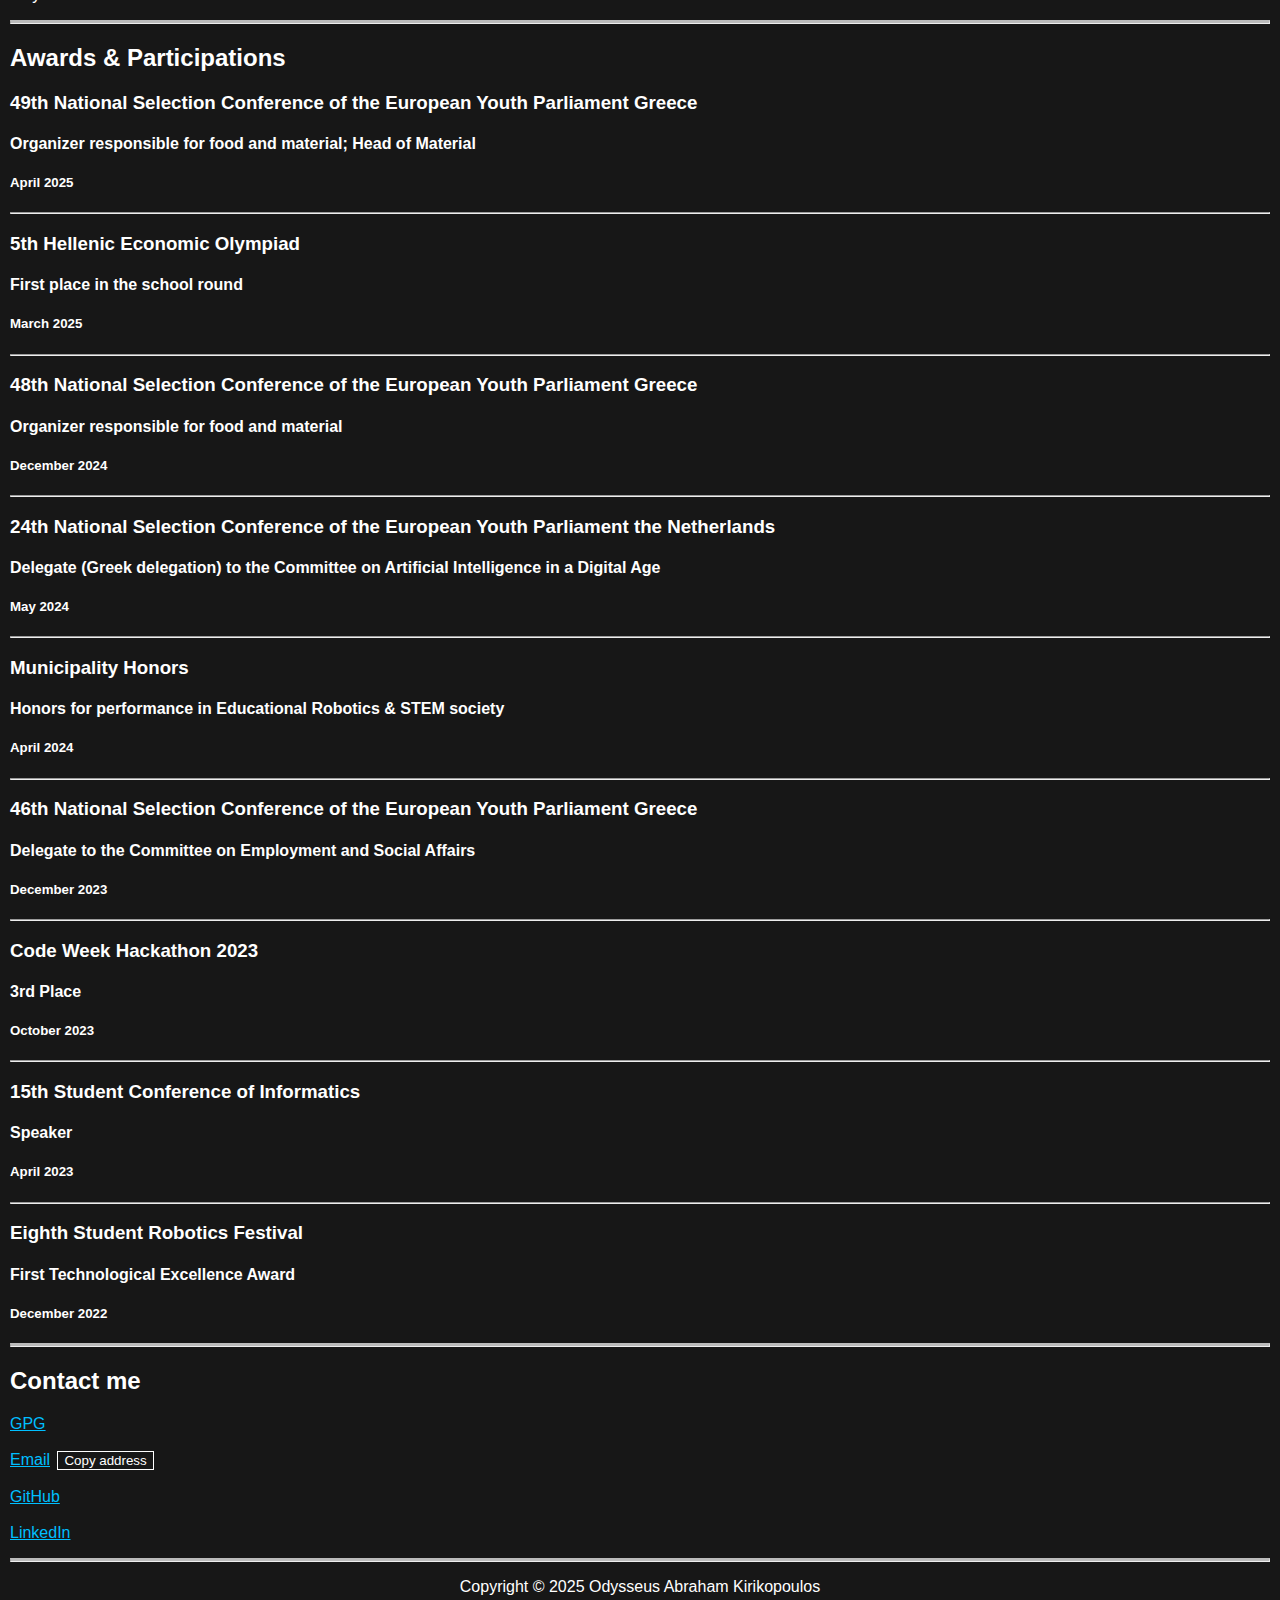
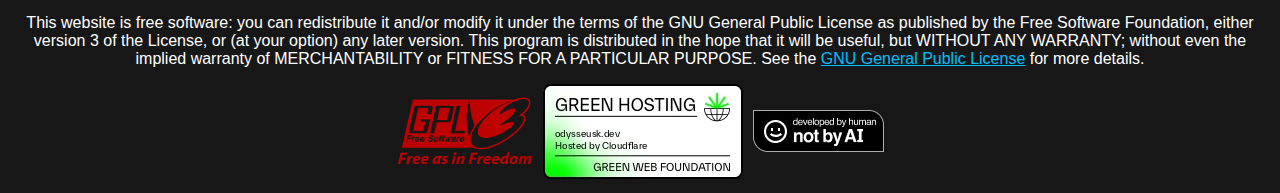
==== commit 0eebb92c: "Updated participations" ====
--- a/index.html
+++ b/index.html
@@ -160,8 +160,20 @@
 
   <h2>Awards & Participations</h2>
 
+    <h3>49th National Selection Conference of the European Youth Parliament Greece</h3>
+    <h4>Organizer responsible for food and material; Head of Material</h4>
+    <h5>April 2025</h5>
+
+    <hr>
+
+    <h3>5th Hellenic Economic Olympiad</h3>
+    <h4>First place in the school round</h4>
+    <h5>March 2025</h5>
+
+    <hr>
+
     <h3>48th National Selection Conference of the European Youth Parliament Greece</h3>
-    <h4>Organizer responsible for food and material; Head of Material</h4>
+    <h4>Organizer responsible for food and material</h4>
     <h5>December 2024</h5>
 
     <hr>
